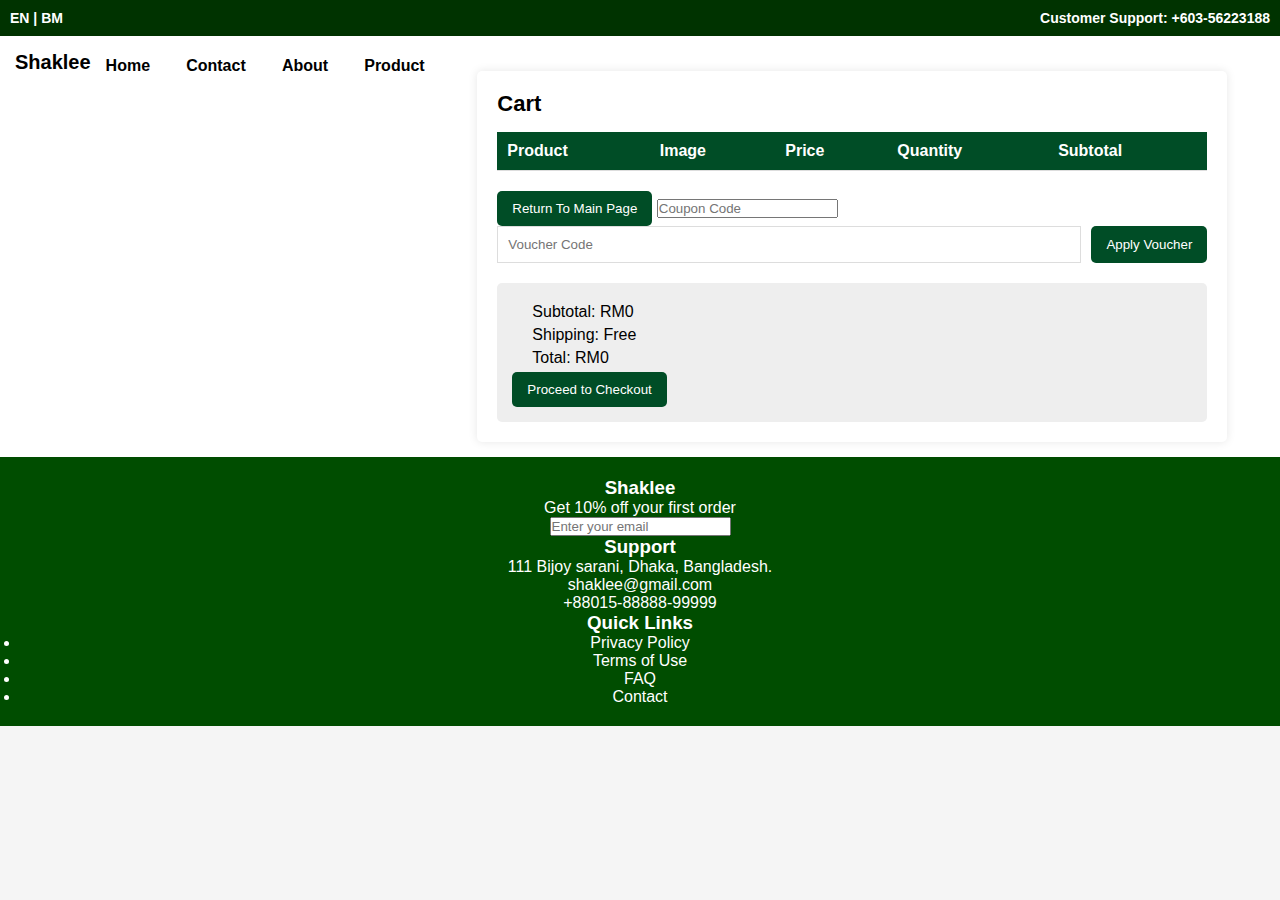
==== cart.html @ 5ec3ae41 "shaklee" ====
<!DOCTYPE html>
<html lang="en">
<head>
    <meta charset="UTF-8">
    <meta name="viewport" content="width=device-width, initial-scale=1.0">
    <title>Shopping Cart</title>
    <link rel="stylesheet" href="styles.css">
    <script src="script.js" defer></script>
</head>
<body>

    <!-- Header Section -->
    <h3>
        <div class="top-bar">
            <span>EN | BM</span> 
            <span>Customer Support: +603-56223188</span>
        </div>
        </h3>
        <div class="nav-bar">
            <span class="logo">Shaklee</span>
            <nav>
                <h2>
                <a href="index.html">Home</a>
                <a href="contact.html">Contact</a>
                <a href="#">About</a>
                <a href="product.html">Product</a>
                </h2>
            </nav>
        </h3>

    <div class="cart-container">
        <h2>Cart</h2>
        <table>
            <thead>
                <tr>
                    <th>Product</th>
                    <th>Image</th>
                    <th>Price</th>
                    <th>Quantity</th>
                    <th>Subtotal</th>
                </tr>
            </thead>
            <tbody id="cart-items">
                <!-- Cart items will be inserted here by JavaScript -->
            </tbody>
        </table>

        <div class="cart-actions">
            <a href="index.html"><button class="btn-secondary">Return To Main Page</button></a>
            <input type="text" placeholder="Coupon Code">
        </div>

        <div class="voucher-section">
            <input type="text" placeholder="Voucher Code">
            <button>Apply Voucher</button>
        </div>

        <div class="cart-total">
            <p>Subtotal: <span id="subtotal">RM0</span></p>
            <p>Shipping: Free</p>
            <p>Total: <span id="total">RM0</span></p>
            <a href="checkout.html"></a><button id="checkout-btn">Proceed to Checkout</button></div>
        </div>
    </div>

    <footer>
        <div class="footer-section">
            <h3>Shaklee</h3>
            <p>Get 10% off your first order</p>
            <input type="email" placeholder="Enter your email">
        </div>

        <div class="footer-section">
            <h3>Support</h3>
            <p>111 Bijoy sarani, Dhaka, Bangladesh.</p>
            <p>shaklee@gmail.com</p>
            <p>+88015-88888-99999</p>
        </div>

        <div class="footer-section">
            <h3>Quick Links</h3>
            <ul>
                <li>Privacy Policy</li>
                <li>Terms of Use</li>
                <li>FAQ</li>
                <li>Contact</li>
            </ul>
        </div>
    </footer>

</body>
</html>
---- styles.css ----
body {
    font-family: Arial, sans-serif;
    margin: 0;
    padding: 0;
}

/* Header */
.top-bar {
    background: #004d00;
    color: white;
    text-align: center;
    padding: 5px 15px;
    margin: 0;
    display: flex;
    justify-content: space-between;
    align-items: center;
    font-size: 14px;
}

/* Removes any unwanted spacing */
* {
    margin: 0;
    padding: 0;
    box-sizing: border-box;
}

.nav-bar {
    display: flex;
    justify-content: space-between;
    padding: 20px;
    background: white;
    box-shadow: 0 2px 5px rgba(0, 0, 0, 0.1);
}

.nav-bar .logo {
    font-size: 20px;
    font-weight: bold;
}

.nav-bar nav a {
    margin: 0 15px;
    text-decoration: none;
    color: black;
}

.search-bar {
    padding: 5px;
    border: 1px solid #ddd;
    border-radius: 5px;
}

/* Login Section */
.login-container {
    display: flex;
    align-items: center;
    justify-content: center;
    padding: 50px;
    gap: 30px;
}

.login-image img {
    width: 300px;
    max-width: 100%;
}

.login-form {
    width: 350px;
}

.login-form h2 {
    font-size: 24px;
    margin-bottom: 10px;
}

.login-form p {
    font-size: 14px;
    color: gray;
}

.login-form input {
    width: 100%;
    padding: 10px;
    margin: 10px 0;
    border: 1px solid #ddd;
    border-radius: 5px;
}

.login-form button {
    width: 100%;
    padding: 10px;
    margin: 10px 0;
    background: green;
    color: white;
    border: none;
    cursor: pointer;
    border-radius: 5px;
}

.login-links {
    display: flex;
    justify-content: space-between;
    margin-top: 10px;
}

.forgot-password, .sign-up {
    font-size: 14px;
    color: red;
    text-decoration: none;
}

.forgot-password:hover, .sign-up:hover {
    text-decoration: underline;
}

/* Footer */
footer {
    background: #004d00;
    color: white;
    padding: 20px;
    text-align: center;
}

.footer-content {
    display: flex;
    justify-content: space-around;
    padding: 10px;
}

.footer-content .column {
    width: 20%;
}

.copyright {
    margin-top: 20px;
}

/* HEADER & NAVIGATION */
.top-bar {
    background: #004d00;
    color: white;
    text-align: center;
    padding: 10px;
    align-items: center;
}

.nav-bar {
    display: flex;
    justify-content: space-between;
    padding: 15px;
    background: white;
    box-shadow: 0 2px 5px rgba(0, 0, 0, 0.1);
}

.nav-bar .logo {
    font-size: 20px;
    font-weight: bold;
}

.nav-bar nav a {
    margin: 0 15px;
    text-decoration: none;
    color: black;
}

/* RESET & GLOBAL STYLES */
* {
    margin: 0;
    padding: 0;
    box-sizing: border-box;
    font-family: Arial, sans-serif;
}

body {
    background: #f8f8f8;
}

/* LOGO POSITIONING */
.shaklee-logo {
    display: flex;
    align-items: center;
    justify-content: left; /* Aligns logo to the left */
    margin-left: 20px; /* Adjust as needed */
}

/* SIGNUP FORM */
.signup-container {
    max-width: 600px;
    margin: 50px auto;
    padding: 20px;
    background: #fff;
    border-radius: 5px;
    box-shadow: 0px 0px 10px rgba(0, 0, 0, 0.1);
    text-align: center;
}

.signup-container h2 {
    font-size: 18px;
    margin-bottom: 15px;
    color: #333;
}

.checkmark {
    color: green;
    font-size: 20px;
}

/* FORM ELEMENTS */
.form-group {
    margin-bottom: 15px;
    text-align: left;
}

.form-group label {
    display: block;
    font-weight: bold;
    font-size: 14px;
    margin-bottom: 5px;
}

.form-group .hint {
    font-size: 12px;
    font-style: italic;
    color: gray;
}

.form-group input {
    width: 100%;
    padding: 10px;
    border: 1px solid #ccc;
    border-radius: 5px;
}

/* OTP FIELD & BUTTON */
.otp-group {
    display: flex;
    align-items: center;
    gap: 10px;
}

.otp-group input {
    flex: 1;
    width: 120px; /* Large enough for 8 numbers */
    font-size: 16px;
    text-align: center;
}

.otp-btn {
    padding: 8px 15px; /* Small button */
    background: #ddd;
    border: none;
    cursor: pointer;
    font-weight: bold;
    font-size: 14px;
    white-space: nowrap; /* Prevents text wrapping */
}

.otp-btn:hover {
    background: #bbb;
}

/* INLINE CHECKBOX */
.terms-container {
    display: flex;
    align-items: center;
    font-size: 14px;
    margin-top: 10px;
}

.terms-container input {
    margin-right: 8px;
}

/* TERMS & AGREEMENTS */
.terms {
    font-size: 14px;
    text-align: left;
    margin-top: 10px;
}

.terms ul {
    list-style: none;
    padding-left: 20px;
}

.terms ul li::before {
    content: "✔ ";
    color: green;
    font-weight: bold;
}

.terms a {
    color: green;
    text-decoration: none;
}

.terms a:hover {
    text-decoration: underline;
}

/* SUBMIT BUTTONS */
.submit-btn, .login-btn, .cancel-btn {
    width: 30%;
    padding: 12px;
    background: green;
    color: white;
    border: none;
    cursor: pointer;
    font-size: 16px;
    font-weight: bold;
    border-radius: 5px;
    margin-top: 10px;
}

.submit-btn:hover, .login-btn:hover, .cancel-btn:hover {
    background: darkgreen;
}

/* FOOTER */
footer {
    background: #004d00;
    color: white;
    padding: 20px;
    text-align: center;
}

.footer-content {
    display: flex;
    justify-content: space-around;
    padding: 10px;
}

.footer-content .column {
    width: 20%;
}

.copyright {
    margin-top: 20px;
}

/* LOGIN FORM */
.main {
    display: flex;
    justify-content: center;
    align-items: center;
    height: 80vh;
    gap: 40px;
}

.image-container img {
    width: 200px;
}

.form-container {
    background: white;
    padding: 30px;
    border-radius: 8px;
    box-shadow: 0 0 10px rgba(0, 0, 0, 0.1);
    text-align: center;
    width: 350px;
}

.form-container h2 {
    font-size: 22px;
    margin-bottom: 5px;
}

.form-container p {
    font-size: 14px;
    color: #555;
    margin-bottom: 20px;
}

/* LOGIN FORM INPUTS */
form input {
    width: 100%;
    padding: 10px;
    margin-bottom: 15px;
    border: 1px solid #ccc;
    border-radius: 5px;
}

/* LOGIN & SIGNUP BUTTONS */
.btn {
    width: 100%;
    padding: 12px;
    border: none;
    font-size: 16px;
    border-radius: 5px;
    cursor: pointer;
    margin-top: 10px;
}

.red-btn {
    background: red;
    color: white;
}

.white-btn {
    background: white;
    border: 1px solid #ccc;
    color: black;
}

/* LOGIN LINK */
.login-link {
    margin-top: 15px;
    font-size: 14px;
}

.login-link a {
    color: blue;
    text-decoration: none;
}

.login-link a:hover {
    text-decoration: underline;
}

/* General Styles */
body {
    font-family: Arial, sans-serif;
    margin: 0;
    padding: 0;
}

/* Top Bar */
.top-bar {
    background: #004d00;
    color: white;
    text-align: center;
    padding: 10px;
}

.top-bar a {
    color: yellow;
    text-decoration: none;
}

/* Header */
header {
    display: flex;
    justify-content: space-between;
    align-items: center;
    padding: 15px 50px;
    background: white;
    box-shadow: 0 2px 5px rgba(0, 0, 0, 0.1);
}

.logo {
    font-size: 22px;
    font-weight: bold;
}

nav a {
    margin: 0 15px;
    text-decoration: none;
    color: black;
    font-size: 16px;
}

.search-cart {
    display: flex;
    gap: 10px;
    align-items: center;
}

.search-cart input {
    padding: 5px;
}

/* Contact Section */
.contact-container {
    display: flex;
    justify-content: space-around;
    padding: 50px;
}

.contact-info {
    width: 30%;
}

.contact-box {
    background: #f8f8f8;
    padding: 20px;
    margin-bottom: 20px;
    border-radius: 5px;
}

.contact-form {
    width: 50%;
    background: white;
    padding: 20px;
    box-shadow: 0 2px 5px rgba(0, 0, 0, 0.1);
}

.contact-form input,
.contact-form textarea {
    width: 100%;
    padding: 10px;
    margin-bottom: 10px;
    border: 1px solid #ccc;
    border-radius: 5px;
}

.contact-form button {
    .submit-btn, .login-btn, .cancel-btn {
        width: 30%;
        padding: 12px;
        background: green;
        color: white;
        border: none;
        cursor: pointer;
        font-size: 16px;
        font-weight: bold;
        border-radius: 5px;
        margin-top: 10px;
    }
}

.contact-form button:hover {
    background: darkgreen;
}

/* Footer */
footer {
    background: #004d00;
    color: white;
    padding: 20px;
    text-align: center;
}

.footer-content {
    display: flex;
    justify-content: space-around;
    padding: 10px;
}

.footer-content .column {
    width: 20%;
}

.copyright {
    margin-top: 20px;
}

/* HEADER & NAVIGATION */
.top-bar {
    background: #004d00;
    color: white;
    text-align: center;
    padding: 10px;
    align-items: center;
}

.nav-bar {
    display: flex;
    justify-content: space-between;
    padding: 15px;
    background: white;
    box-shadow: 0 2px 5px rgba(0, 0, 0, 0.1);
}

.nav-bar .logo {
    font-size: 20px;
    font-weight: bold;
}

.nav-bar nav a {
    margin: 0 15px;
    text-decoration: none;
    color: black;
}

/* RESET & GLOBAL STYLES */
* {
    margin: 0;
    padding: 0;
    box-sizing: border-box;
    font-family: Arial, sans-serif;
}

body {
    background: #f8f8f8;
}

/* LOGO POSITIONING */
.shaklee-logo {
    display: flex;
    align-items: center;
    justify-content: left; /* Aligns logo to the left */
    margin-left: 20px; /* Adjust as needed */
}

/* SIGNUP FORM */
.signup-container {
    max-width: 600px;
    margin: 50px auto;
    padding: 20px;
    background: #fff;
    border-radius: 5px;
    box-shadow: 0px 0px 10px rgba(0, 0, 0, 0.1);
    text-align: center;
}

.signup-container h2 {
    font-size: 18px;
    margin-bottom: 15px;
    color: #333;
}

.checkmark {
    color: green;
    font-size: 20px;
}

/* FORM ELEMENTS */
.form-group {
    margin-bottom: 15px;
    text-align: left;
}

.form-group label {
    display: block;
    font-weight: bold;
    font-size: 14px;
    margin-bottom: 5px;
}

.form-group .hint {
    font-size: 12px;
    font-style: italic;
    color: gray;
}

.form-group input {
    width: 100%;
    padding: 10px;
    border: 1px solid #ccc;
    border-radius: 5px;
}

/* OTP FIELD & BUTTON */
.otp-group {
    display: flex;
    align-items: center;
    gap: 10px;
}

.otp-group input {
    flex: 1;
    width: 120px; /* Large enough for 8 numbers */
    font-size: 16px;
    text-align: center;
}

.otp-btn {
    padding: 8px 15px; /* Small button */
    background: #ddd;
    border: none;
    cursor: pointer;
    font-weight: bold;
    font-size: 14px;
    white-space: nowrap; /* Prevents text wrapping */
}

.otp-btn:hover {
    background: #bbb;
}

/* INLINE CHECKBOX */
.terms-container {
    display: flex;
    align-items: center;
    font-size: 14px;
    margin-top: 10px;
}

.terms-container input {
    margin-right: 8px;
}

/* TERMS & AGREEMENTS */
.terms {
    font-size: 14px;
    text-align: left;
    margin-top: 10px;
}

.terms ul {
    list-style: none;
    padding-left: 20px;
}

.terms ul li::before {
    content: "✔ ";
    color: green;
    font-weight: bold;
}

.terms a {
    color: green;
    text-decoration: none;
}

.terms a:hover {
    text-decoration: underline;
}

/* SUBMIT BUTTONS */
.submit-btn, .login-btn, .cancel-btn {
    width: 30%;
    padding: 12px;
    background: green;
    color: white;
    border: none;
    cursor: pointer;
    font-size: 16px;
    font-weight: bold;
    border-radius: 5px;
    margin-top: 10px;
}

.submit-btn:hover, .login-btn:hover, .cancel-btn:hover {
    background: darkgreen;
}

/* FOOTER */
footer {
    background: #004d00;
    color: white;
    padding: 20px;
    text-align: center;
}

.footer-content {
    display: flex;
    justify-content: space-around;
    padding: 10px;
}

.footer-content .column {
    width: 20%;
}

.copyright {
    margin-top: 20px;
}

/* LOGIN FORM */
.main {
    display: flex;
    justify-content: center;
    align-items: center;
    height: 80vh;
    gap: 40px;
}

.image-container img {
    width: 200px;
}

.form-container {
    background: white;
    padding: 30px;
    border-radius: 8px;
    box-shadow: 0 0 10px rgba(0, 0, 0, 0.1);
    text-align: center;
    width: 350px;
}

.form-container h2 {
    font-size: 22px;
    margin-bottom: 5px;
}

.form-container p {
    font-size: 14px;
    color: #555;
    margin-bottom: 20px;
}

/* LOGIN FORM INPUTS */
form input {
    width: 100%;
    padding: 10px;
    margin-bottom: 15px;
    border: 1px solid #ccc;
    border-radius: 5px;
}

/* LOGIN & SIGNUP BUTTONS */
.btn {
    width: 100%;
    padding: 12px;
    border: none;
    font-size: 16px;
    border-radius: 5px;
    cursor: pointer;
    margin-top: 10px;
}

.red-btn {
    background: red;
    color: white;
}

.white-btn {
    background: white;
    border: 1px solid #ccc;
    color: black;
}

/* LOGIN LINK */
.login-link {
    margin-top: 15px;
    font-size: 14px;
}

.login-link a {
    color: blue;
    text-decoration: none;
}

.login-link a:hover {
    text-decoration: underline;
}
/* General Styles */
body {
    font-family: Arial, sans-serif;
    margin: 0;
    padding: 0;
}

/* Top Bar */
.top-bar {
    background: #004d00;
    color: white;
    text-align: center;
    padding: 10px;
}

.top-bar a {
    color: yellow;
    text-decoration: none;
}

/* Header */
header {
    display: flex;
    justify-content: space-between;
    align-items: center;
    padding: 15px 50px;
    background: white;
    box-shadow: 0 2px 5px rgba(0, 0, 0, 0.1);
}

.logo {
    font-size: 22px;
    font-weight: bold;
}

nav a {
    margin: 0 15px;
    text-decoration: none;
    color: black;
    font-size: 16px;
}

.search-cart {
    display: flex;
    gap: 10px;
    align-items: center;
}

.search-cart input {
    padding: 5px;
}

/* Contact Section */
.contact-container {
    display: flex;
    justify-content: space-around;
    padding: 50px;
}

.contact-info {
    width: 30%;
}

.contact-box {
    background: #f8f8f8;
    padding: 20px;
    margin-bottom: 20px;
    border-radius: 5px;
}

.contact-form {
    width: 50%;
    background: white;
    padding: 20px;
    box-shadow: 0 2px 5px rgba(0, 0, 0, 0.1);
}

.contact-form input,
.contact-form textarea {
    width: 100%;
    padding: 10px;
    margin-bottom: 10px;
    border: 1px solid #ccc;
    border-radius: 5px;
}

.contact-form button {
    .submit-btn, .login-btn, .cancel-btn {
        width: 30%;
        padding: 12px;
        background: green;
        color: white;
        border: none;
        cursor: pointer;
        font-size: 16px;
        font-weight: bold;
        border-radius: 5px;
        margin-top: 10px;
    }
}

.contact-form button:hover {
    background: darkgreen;
}

/* Footer */
footer {
    background: #004d00;
    color: white;
    padding: 20px;
    text-align: center;
}

.footer-content {
    display: flex;
    justify-content: space-around;
    padding: 10px;
}

.footer-content .column {
    width: 20%;
}

.copyright {
    margin-top: 20px;
}
body {
    font-family: Arial, sans-serif;
    margin: 0;
    padding: 0;
}

/* Header */
.top-bar {
    display: flex;
    justify-content: space-between;
    background: #004d00;
    color: white;
    padding: 10px 20px;
}

.top-bar nav a {
    color: white;
    text-decoration: none;
    margin: 0 10px;
}

/* Sidebar */
.sidebar {
    width: 200px;
    background: #f8f8f8;
    padding: 15px;
    position: fixed;
    top: 50px;
    left: 0;
    height: 100%;
}

.sidebar ul {
    list-style: none;
    padding: 0;
}

.sidebar li {
    padding: 10px;
    border-bottom: 1px solid #ddd;
    cursor: pointer;
}

/* Hero Section */
.hero {
    display: flex;
    justify-content: center;
    align-items: center;
    height: 400px;
}

.hero img {
    width: 70%;
    padding: 50px;
}

/* Products */
.products {
    margin-left: 20px;
    padding: 20px;
}

.product-grid {
    display: grid;
    flex-wrap: wrap;
    justify-content: center;
    gap: 20px;
    align-items: stretch;
}

.product {
    background: white;
    padding: 10px;
    text-align: center;
    border: 1px solid #ddd;
    width: 200px;
    height: 350px;
    display: flex;
    flex-direction: column;
    justify-content: space-between;
}

.product img {
    width: 150px;
    height: 150px;
    object-fit: contain;
}

button {
    background: green;
    color: white;
    padding: 5px 10px;
    border: none;
    cursor: pointer;
}

.view-all {
    display: block;
    margin: 20px auto;
}

/* Features */
.features {
    display: flex;
    justify-content: space-around;
    background: #f8f8f8;
    padding: 20px;
}

/* Footer */
footer {
    background: #004d00;
    color: white;
    padding: 20px;
    text-align: center;
}

.footer-content {
    display: flex;
    justify-content: space-around;
    padding: 10px;
}

.footer-content .column {
    width: 25%;
}
.body {
    font-family: Arial, sans-serif;
    margin: 0;
    padding: 0;
}

/* Header Styles */
.top-bar {
    background: #003300;
    color: white;
    padding: 10px;
    text-align: center;
}

.navbar {
    background: #f5f5f5;
    padding: 15px;
    display: flex;
    align-items: center;
    justify-content: space-between;
}

.navbar .logo {
    height: 40px;
}

.navbar nav a {
    margin: 0 10px;
    text-decoration: none;
    color: #003300;
}

.shipping-info {
    font-size: 18px;
    font-weight: bold;
    padding: 15px;
    background-color: #ffffff;
    border-radius: 5px;
    box-shadow: 0 0 10px rgba(0, 0, 0, 0.1);
    margin-bottom: 20px;
}
body {
    font-family: Arial, sans-serif;
    background-color: #f5f5f5;
    margin: 0;
    padding: 0;
}

header {
    display: flex;
    justify-content: space-between;
    background-color: #004d26;
    color: white;
    padding: 15px;
    text-align: center;
    font-size: 24px;
    font-weight: bold;
}

.logo {
    font-size: 24px;
    font-weight: bold;
}

nav ul {
    display: flex;
    list-style: none;
    padding: 0;
}

nav ul li {
    margin: 0 15px;
}

nav ul li a {
    color: white;
    text-decoration: none;
}

.cart-icons img {
    width: 20px;
    margin-left: 15px;
}

.breadcrumb {
    padding: 10px 20px;
    font-size: 14px;
    color: #555;
}

.cart-container {
    width: 60%;
    margin: auto;
    background: white;
    padding: 20px;
    border-radius: 5px;
    box-shadow: 0 0 10px rgba(0, 0, 0, 0.1);
    margin-top: 20px;
}

h2 {
    font-size: 22px;
    margin-bottom: 15px;
}

/* Table Styling */
table {
    width: 100%;
    border-collapse: collapse;
    margin-bottom: 20px;
}

th, td {
    padding: 10px;
    text-align: left;
    border-bottom: 1px solid #ddd;
}

th {
    background-color: #004d26;
    color: white;
}

img {
    width: 50px;
    height: auto;
}

/* Voucher Section */
.voucher-section {
    display: flex;
    gap: 10px;
    margin-bottom: 20px;
}

.voucher-section input {
    flex: 1;
    padding: 10px;
    border: 1px solid #ddd;
}

button {
    background-color: #004d26;
    color: white;
    border: none;
    padding: 10px 15px;
    cursor: pointer;
    border-radius: 5px;
}

button:hover {
    background-color: #003b1c;
}

/* Cart Total Section */
.cart-total {
    background: #eee;
    padding: 15px;
    border-radius: 5px;
}

.cart-total p {
    margin: 5px 20px;
    font-size: 16px;
}
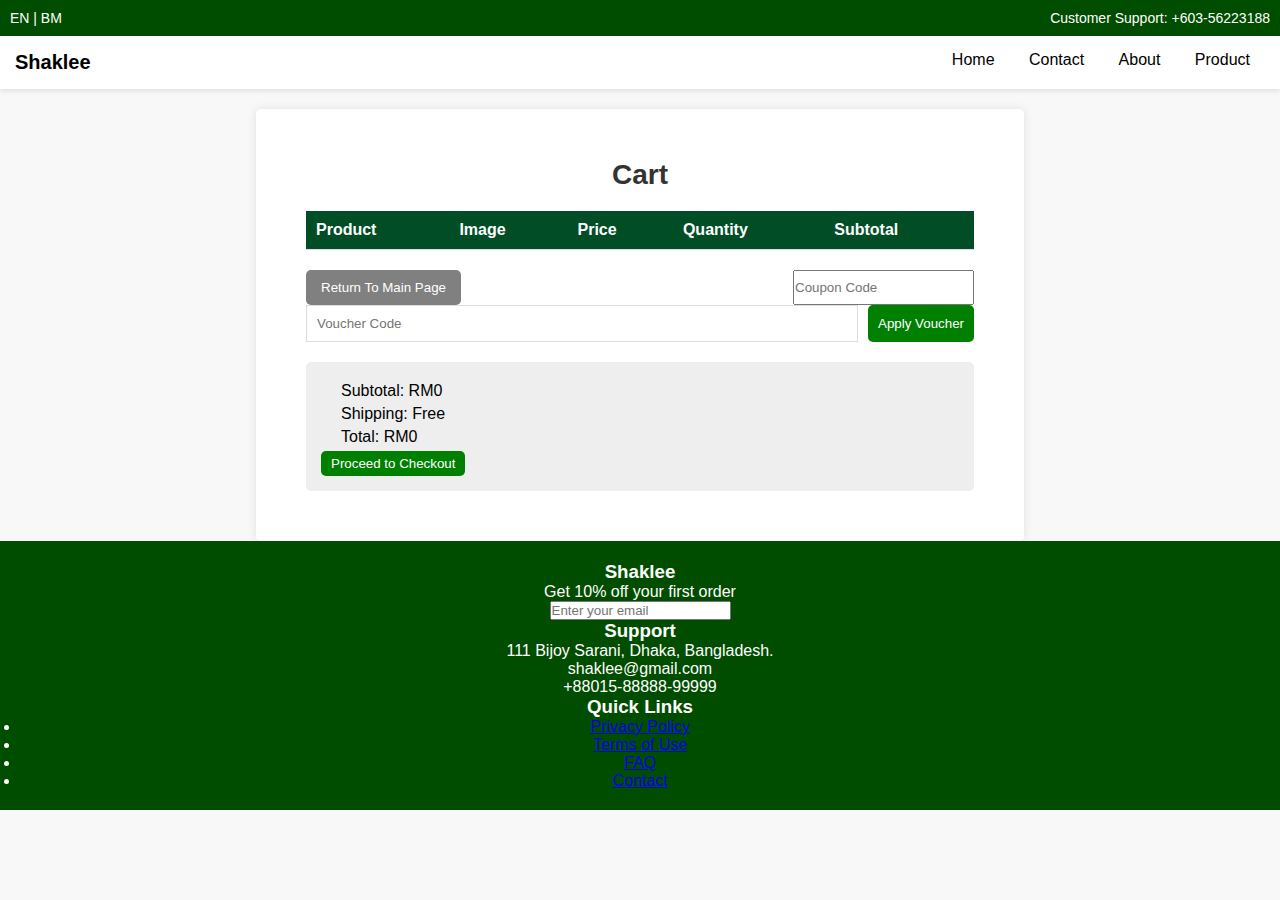
==== commit 88918660: "website" ====
--- a/cart.html
+++ b/cart.html
@@ -10,24 +10,22 @@
 <body>
 
     <!-- Header Section -->
-    <h3>
-        <div class="top-bar">
-            <span>EN | BM</span> 
-            <span>Customer Support: +603-56223188</span>
-        </div>
-        </h3>
-        <div class="nav-bar">
-            <span class="logo">Shaklee</span>
-            <nav>
-                <h2>
-                <a href="index.html">Home</a>
-                <a href="contact.html">Contact</a>
-                <a href="#">About</a>
-                <a href="product.html">Product</a>
-                </h2>
-            </nav>
-        </h3>
+    <div class="top-bar">
+        <span>EN | BM</span> 
+        <span>Customer Support: +603-56223188</span>
+    </div>
 
+    <div class="nav-bar">
+        <span class="logo">Shaklee</span>
+        <nav>
+            <a href="index.html">Home</a>
+            <a href="contact.html">Contact</a>
+            <a href="#">About</a>
+            <a href="product.html">Product</a>
+        </nav>
+    </div>
+
+    <!-- Shopping Cart Section -->
     <div class="cart-container">
         <h2>Cart</h2>
         <table>
@@ -59,10 +57,13 @@
             <p>Subtotal: <span id="subtotal">RM0</span></p>
             <p>Shipping: Free</p>
             <p>Total: <span id="total">RM0</span></p>
-            <a href="checkout.html"></a><button id="checkout-btn">Proceed to Checkout</button></div>
+            <a href="checkout.html">
+                <button id="checkout-btn">Proceed to Checkout</button>
+            </a>
         </div>
     </div>
 
+    <!-- Footer Section -->
     <footer>
         <div class="footer-section">
             <h3>Shaklee</h3>
@@ -72,7 +73,7 @@
 
         <div class="footer-section">
             <h3>Support</h3>
-            <p>111 Bijoy sarani, Dhaka, Bangladesh.</p>
+            <p>111 Bijoy Sarani, Dhaka, Bangladesh.</p>
             <p>shaklee@gmail.com</p>
             <p>+88015-88888-99999</p>
         </div>
@@ -80,13 +81,13 @@
         <div class="footer-section">
             <h3>Quick Links</h3>
             <ul>
-                <li>Privacy Policy</li>
-                <li>Terms of Use</li>
-                <li>FAQ</li>
-                <li>Contact</li>
+                <li><a href="#">Privacy Policy</a></li>
+                <li><a href="#">Terms of Use</a></li>
+                <li><a href="#">FAQ</a></li>
+                <li><a href="contact.html">Contact</a></li>
             </ul>
         </div>
     </footer>
 
 </body>
-</html>+</html>
--- a/styles.css
+++ b/styles.css
@@ -1014,10 +1014,9 @@
 
 .product-grid {
     display: grid;
-    flex-wrap: wrap;
+    grid-template-columns: repeat(5, 1fr); /* 5 kolom dalam satu baris */
+    gap: 20px;
     justify-content: center;
-    gap: 20px;
-    align-items: stretch;
 }
 
 .product {
@@ -1240,4 +1239,1231 @@
 .cart-total p {
     margin: 5px 20px;
     font-size: 16px;
-}+}
+.products {
+    margin-left: 20px;
+    padding: 20px;
+}
+
+.product-grid {
+    display: grid;
+    flex-wrap: wrap;
+    justify-content: center;
+    gap: 20px;
+    align-items: stretch;
+}
+
+.product {
+    background: white;
+    padding: 10px;
+    text-align: center;
+    border: 1px solid #ddd;
+    width: 200px;
+    height: 350px;
+    display: flex;
+    flex-direction: column;
+    justify-content: space-between;
+}
+
+.product img {
+    width: 150px;
+    height: 150px;
+    object-fit: contain;
+}
+
+button {
+    background: green;
+    color: white;
+    padding: 5px 10px;
+    border: none;
+    cursor: pointer;
+}
+
+.view-all {
+    display: block;
+    margin: 20px auto;
+}
+
+/* Features */
+.features {
+    display: flex;
+    justify-content: space-around;
+    background: #f8f8f8;
+    padding: 20px;
+}
+
+/* Footer */
+footer {
+    background: #004d00;
+    color: white;
+    padding: 20px;
+    text-align: center;
+}
+
+.footer-content {
+    display: flex;
+    justify-content: space-around;
+    padding: 10px;
+}
+
+.footer-content .column {
+    width: 25%;
+}
+/* style for account */
+/* Main Layout - Sidebar and Content */
+.account-container {
+    display: flex;
+    flex-wrap: wrap; /* Ensure sidebar and content stay side by side */
+    justify-content: space-between;
+    align-items: flex-start;
+    max-width: 1600px;
+    margin: auto;
+    padding: 20px;
+}
+
+/* Sidebar */
+.sidebar {
+    width: 30%;
+    min-width: 250px;
+    max-width: 300px;
+    background: white;
+    padding: 20px;
+    border-radius: 5px;
+    flex-shrink: 0; /* Prevents sidebar from shrinking */
+    transition: transform 0.3s ease-in-out;
+}
+
+/* Main Content */
+.account-details {
+    flex-grow: 1; /* Takes the remaining space */
+    background: white;
+    padding: 20px;
+    border-radius: 5px;
+    min-width: 0; /* Fixes potential flexbox issues */
+    overflow: hidden;
+}
+
+/* Ensure Form Inputs Expand Properly */
+.account-details form {
+    width: 100%;
+}
+
+/* Prevent Sidebar from Overlapping */
+@media (max-width: 768px) {
+    .account-container {
+        flex-direction: column; /* stack sidebar on top for smaller screens */
+    }
+
+    .sidebar {
+        width: 100%; /* Make sidebar full width */
+        position: fixed;
+        left: -100%;
+        top: 0;
+        height: 100vh;
+        background: white;
+        box-shadow: 2px 0 5px rgba(0, 0, 0, 0.2);
+        padding-top: 60px;
+    }
+
+    .sidebar.active {
+        left: 0;
+    }
+
+    .menu-toggle {
+        display: block; /* Show button on small screens */
+        position: fixed;
+        top: 15px;
+        left: 15px;
+        z-index: 1000;
+        background: white;
+        padding: 10px;
+        border: 1px solid #ccc;
+        border-radius: 5px;
+    }
+}
+
+/* Form Styling */
+.form-group {
+    margin-bottom: 15px;
+}
+
+.form-group label {
+    display: block;
+    font-weight: bold;
+}
+
+.form-group input {
+    width: 100%;
+    padding: 10px;
+    border: 1px solid #ccc;
+    border-radius: 5px;
+}
+
+/* Buttons */
+.form-buttons {
+    display: flex;
+    justify-content: flex-end;
+    gap: 10px;
+}
+
+.btn-primary {
+    background: green;
+    color: white;
+    padding: 10px 15px;
+    border: none;
+    cursor: pointer;
+}
+
+.btn-secondary {
+    background: gray;
+    color: white;
+    padding: 10px 15px;
+    border: none;
+    cursor: pointer;
+}
+
+/* style for Checkout */
+.body {
+    font-family: Arial, sans-serif;
+    margin: 0;
+    padding: 0;
+}
+
+/* Header Styles */
+.top-bar {
+    background: #003300;
+    color: white;
+    padding: 10px;
+    text-align: center;
+}
+
+.navbar {
+    background: #f5f5f5;
+    padding: 15px;
+    display: flex;
+    align-items: center;
+    justify-content: space-between;
+}
+
+.navbar .logo {
+    height: 40px;
+}
+
+.navbar nav a {
+    margin: 0 10px;
+    text-decoration: none;
+    color: #003300;
+}
+
+.shipping-info {
+    font-size: 18px;
+    font-weight: bold;
+    padding: 15px;
+    background-color: #ffffff;
+    border-radius: 5px;
+    box-shadow: 0 0 10px rgba(0, 0, 0, 0.1);
+    margin-bottom: 20px;
+}
+
+/* Shopping Cart */
+body {
+    font-family: Arial, sans-serif;
+    background-color: #f5f5f5;
+    margin: 0;
+    padding: 0;
+}
+
+header {
+    display: flex;
+    justify-content: space-between;
+    background-color: #004d26;
+    color: white;
+    padding: 15px;
+    text-align: center;
+    font-size: 24px;
+    font-weight: bold;
+}
+
+.logo {
+    font-size: 24px;
+    font-weight: bold;
+}
+
+nav ul {
+    display: flex;
+    list-style: none;
+    padding: 0;
+}
+
+nav ul li {
+    margin: 0 15px;
+}
+
+nav ul li a {
+    color: white;
+    text-decoration: none;
+}
+
+.cart-icons img {
+    width: 20px;
+    margin-left: 15px;
+}
+
+.breadcrumb {
+    padding: 10px 20px;
+    font-size: 14px;
+    color: #555;
+}
+
+.cart-container {
+    width: 60%;
+    margin: auto;
+    background: white;
+    padding: 20px;
+    border-radius: 5px;
+    box-shadow: 0 0 10px rgba(0, 0, 0, 0.1);
+    margin-top: 20px;
+}
+
+h2 {
+    font-size: 22px;
+    margin-bottom: 15px;
+}
+
+/* Table Styling */
+table {
+    width: 100%;
+    border-collapse: collapse;
+    margin-bottom: 20px;
+}
+
+th, td {
+    padding: 10px;
+    text-align: left;
+    border-bottom: 1px solid #ddd;
+}
+
+th {
+    background-color: #004d26;
+    color: white;
+}
+
+img {
+    width: 50px;
+    height: auto;
+}
+
+/* Voucher Section */
+.voucher-section {
+    display: flex;
+    gap: 10px;
+    margin-bottom: 20px;
+}
+
+.voucher-section input {
+    flex: 1;
+    padding: 10px;
+    border: 1px solid #ddd;
+}
+
+button {
+    background-color: #004d26;
+    color: white;
+    border: none;
+    padding: 10px 15px;
+    cursor: pointer;
+    border-radius: 5px;
+}
+
+button:hover {
+    background-color: #003b1c;
+}
+
+/* Cart Total Section */
+.cart-total {
+    background: #eee;
+    padding: 15px;
+    border-radius: 5px;
+}
+
+.cart-total p {
+    margin: 5px 20px;
+    font-size: 16px;
+}
+
+/* style for index */
+body {
+    font-family: Arial, sans-serif;
+    margin: 0;
+    padding: 0;
+}
+
+/* Header */
+.top-bar {
+    display: flex;
+    justify-content: space-between;
+    background: #004d00;
+    color: white;
+    padding: 10px 20px;
+}
+
+.top-bar nav a {
+    color: white;
+    text-decoration: none;
+    margin: 0 10px;
+}
+
+/* Sidebar */
+.sidebar {
+    width: 200px;
+    background: #f8f8f8;
+    padding: 15px;
+    position: fixed;
+    top: 50px;
+    left: 0;
+    height: 100%;
+}
+
+.sidebar ul {
+    list-style: none;
+    padding: 0;
+}
+
+.sidebar li {
+    padding: 10px;
+    border-bottom: 1px solid #ddd;
+    cursor: pointer;
+}
+
+/* Hero Section */
+.hero {
+    display: flex;
+    justify-content: center;
+    align-items: center;
+    height: 400px;
+}
+
+.hero img {
+    width: 70%;
+    padding: 50px;
+}
+
+/* Products */
+h2 {
+    text-align: center;
+    font-size: 28px;
+    font-weight: bold;
+    margin-bottom: 20px;
+    color: #333;
+}
+
+h2 span {
+    background: linear-gradient(to right, #000000, #000000);
+    -webkit-background-clip: text;
+    -webkit-text-fill-color: transparent;
+}
+
+.products {
+    margin-left: 20px;
+    padding: 20px;
+}
+
+.product-grid {
+    display: grid;
+    flex-wrap: wrap;
+    justify-content: center;
+    gap: 20px;
+    align-items: stretch;
+}
+
+.product {
+    background: white;
+    padding: 10px;
+    text-align: center;
+    border: 1px solid #ddd;
+    width: 200px;
+    height: 350px;
+    display: flex;
+    flex-direction: column;
+    justify-content: space-between;
+}
+
+.product img {
+    width: 150px;
+    height: 150px;
+    object-fit: contain;
+}
+
+button {
+    background: green;
+    color: white;
+    padding: 5px 10px;
+    border: none;
+    cursor: pointer;
+}
+
+.view-all {
+    display: block;
+    margin: 20px auto;
+}
+
+/* Features */
+.features {
+    display: flex;
+    justify-content: space-around;
+    background: #f8f8f8;
+    padding: 20px;
+}
+
+/* Footer */
+footer {
+    background: #004d00;
+    color: white;
+    padding: 20px;
+    text-align: center;
+}
+
+.footer-content {
+    display: flex;
+    justify-content: space-around;
+    padding: 10px;
+}
+
+.footer-content .column {
+    width: 25%;
+}
+
+/* style for login */
+body {
+    font-family: Arial, sans-serif;
+    margin: 0;
+    padding: 0;
+}
+
+/* Header */
+.top-bar {
+    background: #004d00;
+    color: white;
+    text-align: center;
+    padding: 5px 15px;
+    margin: 0;
+    display: flex;
+    justify-content: space-between;
+    align-items: center;
+    font-size: 14px;
+}
+
+/* Removes any unwanted spacing */
+* {
+    margin: 0;
+    padding: 0;
+    box-sizing: border-box;
+}
+
+.nav-bar {
+    display: flex;
+    justify-content: space-between;
+    padding: 20px;
+    background: white;
+    box-shadow: 0 2px 5px rgba(0, 0, 0, 0.1);
+}
+
+.nav-bar .logo {
+    font-size: 20px;
+    font-weight: bold;
+}
+
+.nav-bar nav a {
+    margin: 0 15px;
+    text-decoration: none;
+    color: black;
+}
+
+.search-bar {
+    padding: 5px;
+    border: 1px solid #ddd;
+    border-radius: 5px;
+}
+
+/* Login Section */
+.login-container {
+    display: flex;
+    align-items: center;
+    justify-content: center;
+    padding: 50px;
+    gap: 30px;
+}
+
+.login-image img {
+    width: 300px;
+    max-width: 100%;
+}
+
+.login-form {
+    width: 350px;
+}
+
+.login-form h2 {
+    font-size: 24px;
+    margin-bottom: 10px;
+}
+
+.login-form p {
+    font-size: 14px;
+    color: gray;
+}
+
+.login-form input {
+    width: 100%;
+    padding: 10px;
+    margin: 10px 0;
+    border: 1px solid #ddd;
+    border-radius: 5px;
+}
+
+.login-form button {
+    width: 100%;
+    padding: 10px;
+    margin: 10px 0;
+    background: green;
+    color: white;
+    border: none;
+    cursor: pointer;
+    border-radius: 5px;
+}
+
+.login-links {
+    display: flex;
+    justify-content: space-between;
+    margin-top: 10px;
+}
+
+.forgot-password, .sign-up {
+    font-size: 14px;
+    color: red;
+    text-decoration: none;
+}
+
+.forgot-password:hover, .sign-up:hover {
+    text-decoration: underline;
+}
+
+/* Footer */
+footer {
+    background: #004d00;
+    color: white;
+    padding: 20px;
+    text-align: center;
+}
+
+.footer-content {
+    display: flex;
+    justify-content: space-around;
+    padding: 10px;
+}
+
+.footer-content .column {
+    width: 20%;
+}
+
+.copyright {
+    margin-top: 20px;
+}
+
+/* style for sign up */
+/* HEADER & NAVIGATION */
+.top-bar {
+    background: #004d00;
+    color: white;
+    text-align: center;
+    padding: 10px;
+    align-items: center;
+}
+
+.nav-bar {
+    display: flex;
+    justify-content: space-between;
+    padding: 15px;
+    background: white;
+    box-shadow: 0 2px 5px rgba(0, 0, 0, 0.1);
+}
+
+.nav-bar .logo {
+    font-size: 20px;
+    font-weight: bold;
+}
+
+.nav-bar nav a {
+    margin: 0 15px;
+    text-decoration: none;
+    color: black;
+}
+
+/* RESET & GLOBAL STYLES */
+* {
+    margin: 0;
+    padding: 0;
+    box-sizing: border-box;
+    font-family: Arial, sans-serif;
+}
+
+body {
+    background: #f8f8f8;
+}
+
+/* LOGO POSITIONING */
+.shaklee-logo {
+    display: flex;
+    align-items: center;
+    justify-content: left; /* Aligns logo to the left */
+    margin-left: 20px; /* Adjust as needed */
+}
+
+/* SIGNUP FORM */
+.signup-container {
+    max-width: 600px;
+    margin: 50px auto;
+    padding: 20px;
+    background: #fff;
+    border-radius: 5px;
+    box-shadow: 0px 0px 10px rgba(0, 0, 0, 0.1);
+    text-align: center;
+}
+
+.signup-container h2 {
+    font-size: 18px;
+    margin-bottom: 15px;
+    color: #333;
+}
+
+.checkmark {
+    color: green;
+    font-size: 20px;
+}
+
+/* FORM ELEMENTS */
+.form-group {
+    margin-bottom: 15px;
+    text-align: left;
+}
+
+.form-group label {
+    display: block;
+    font-weight: bold;
+    font-size: 14px;
+    margin-bottom: 5px;
+}
+
+.form-group .hint {
+    font-size: 12px;
+    font-style: italic;
+    color: gray;
+}
+
+.form-group input {
+    width: 100%;
+    padding: 10px;
+    border: 1px solid #ccc;
+    border-radius: 5px;
+}
+
+/* OTP FIELD & BUTTON */
+.otp-group {
+    display: flex;
+    align-items: center;
+    gap: 10px;
+}
+
+.otp-group input {
+    flex: 1;
+    width: 120px; /* Large enough for 8 numbers */
+    font-size: 16px;
+    text-align: center;
+}
+
+.otp-btn {
+    padding: 8px 15px; /* Small button */
+    background: #ddd;
+    border: none;
+    cursor: pointer;
+    font-weight: bold;
+    font-size: 14px;
+    white-space: nowrap; /* Prevents text wrapping */
+}
+
+.otp-btn:hover {
+    background: #bbb;
+}
+
+/* INLINE CHECKBOX */
+.terms-container {
+    display: flex;
+    align-items: center;
+    font-size: 14px;
+    margin-top: 10px;
+}
+
+.terms-container input {
+    margin-right: 8px;
+}
+
+/* TERMS & AGREEMENTS */
+.terms {
+    font-size: 14px;
+    text-align: left;
+    margin-top: 10px;
+}
+
+.terms ul {
+    list-style: none;
+    padding-left: 20px;
+}
+
+.terms ul li::before {
+    content: "✔ ";
+    color: green;
+    font-weight: bold;
+}
+
+.terms a {
+    color: green;
+    text-decoration: none;
+}
+
+.terms a:hover {
+    text-decoration: underline;
+}
+
+/* SUBMIT BUTTONS */
+.submit-btn, .login-btn, .cancel-btn {
+    width: 30%;
+    padding: 12px;
+    background: green;
+    color: white;
+    border: none;
+    cursor: pointer;
+    font-size: 16px;
+    font-weight: bold;
+    border-radius: 5px;
+    margin-top: 10px;
+}
+
+.submit-btn:hover, .login-btn:hover, .cancel-btn:hover {
+    background: darkgreen;
+}
+
+/* FOOTER */
+footer {
+    background: #004d00;
+    color: white;
+    padding: 20px;
+    text-align: center;
+}
+
+.footer-content {
+    display: flex;
+    justify-content: space-around;
+    padding: 10px;
+}
+
+.footer-content .column {
+    width: 20%;
+}
+
+.copyright {
+    margin-top: 20px;
+}
+
+/* LOGIN FORM */
+.main {
+    display: flex;
+    justify-content: center;
+    align-items: center;
+    height: 80vh;
+    gap: 40px;
+}
+
+.image-container img {
+    width: 200px;
+}
+
+.form-container {
+    background: white;
+    padding: 30px;
+    border-radius: 8px;
+    box-shadow: 0 0 10px rgba(0, 0, 0, 0.1);
+    text-align: center;
+    width: 350px;
+}
+
+.form-container h2 {
+    font-size: 22px;
+    margin-bottom: 5px;
+}
+
+.form-container p {
+    font-size: 14px;
+    color: #555;
+    margin-bottom: 20px;
+}
+
+/* LOGIN FORM INPUTS */
+form input {
+    width: 100%;
+    padding: 10px;
+    margin-bottom: 15px;
+    border: 1px solid #ccc;
+    border-radius: 5px;
+}
+
+/* LOGIN & SIGNUP BUTTONS */
+.btn {
+    width: 100%;
+    padding: 12px;
+    border: none;
+    font-size: 16px;
+    border-radius: 5px;
+    cursor: pointer;
+    margin-top: 10px;
+}
+
+.red-btn {
+    background: red;
+    color: white;
+}
+
+.white-btn {
+    background: white;
+    border: 1px solid #ccc;
+    color: black;
+}
+
+/* LOGIN LINK */
+.login-link {
+    margin-top: 15px;
+    font-size: 14px;
+}
+
+.login-link a {
+    color: blue;
+    text-decoration: none;
+}
+
+.login-link a:hover {
+    text-decoration: underline;
+}
+
+/* style for product */
+body {
+    font-family: Arial, sans-serif;
+    margin: 0;
+    padding: 0;
+}
+
+/* Header */
+.top-bar {
+    background: #004d00;
+    color: white;
+    text-align: center;
+    padding: 10px;
+}
+
+.nav-bar {
+    display: flex;
+    justify-content: space-between;
+    padding: 15px;
+    background: white;
+}
+
+.search-bar {
+    padding: 5px;
+    border: 1px solid #ddd;
+}
+
+/* Product Section */
+.product-container {
+    display: flex;
+    padding: 50px;
+}
+
+.product-images {
+    width: 40%;
+}
+
+.main-image {
+    width: 100%;
+}
+
+.thumbnail-container img {
+    width: 60px;
+    margin: 5px;
+}
+
+.product-details {
+    width: 50%;
+    padding-left: 50px;
+}
+
+.price {
+    font-size: 24px;
+    color: green;
+}
+
+.color-box {
+    display: inline-block;
+    width: 20px;
+    height: 20px;
+    margin: 5px;
+    border-radius: 50%;
+}
+
+.red {
+    background: red;
+}
+
+.black {
+    background: black;
+}
+
+.size-btn {
+    padding: 5px;
+    margin: 5px;
+}
+
+.qty-btn {
+    width: 30px;
+    height: 30px;
+}
+
+.buy-now {
+    background: green;
+    color: white;
+    padding: 10px;
+}
+
+/* Related Products */
+.related-products {
+    padding: 50px;
+}
+
+.product-grid {
+    display: flex;
+    gap: 20px;
+}
+
+.product-card {
+    text-align: center;
+    border: 1px solid #ddd;
+    padding: 10px;
+    width: 150px;
+}
+
+/* Footer */
+footer {
+    background: #004d00;
+    color: white;
+    padding: 20px;
+    text-align: center;
+}
+
+/* style for cart */
+body {
+    font-family: Arial, sans-serif;
+    margin: 0;
+    padding: 0;
+}
+
+/* Header */
+.top-bar {
+    background: #004d00;
+    color: white;
+    text-align: center;
+    padding: 10px;
+}
+
+.nav-bar {
+    display: flex;
+    justify-content: space-between;
+    padding: 15px;
+    background: white;
+}
+
+/* Cart Section */
+.cart-container {
+    padding: 50px;
+}
+
+.cart-table {
+    width: 100%;
+    border-collapse: collapse;
+}
+
+.cart-table th, .cart-table td {
+    border: 1px solid #ddd;
+    padding: 15px;
+    text-align: center;
+}
+
+.cart-table img {
+    width: 50px;
+}
+
+.cart-actions {
+    display: flex;
+    justify-content: space-between;
+    margin-top: 20px;
+}
+
+.remove-btn {
+    background: red;
+    color: white;
+    padding: 5px;
+    cursor: pointer;
+    border: none;
+}
+
+.coupon-section {
+    margin-top: 20px;
+}
+
+.cart-summary {
+    margin-top: 20px;
+    border: 1px solid #ddd;
+    padding: 15px;
+}
+
+/* Footer */
+footer {
+    background: #004d00;
+    color: white;
+    padding: 20px;
+    text-align: center;
+}
+
+/* style for contact us */
+/* General Styles */
+body {
+    font-family: Arial, sans-serif;
+    margin: 0;
+    padding: 0;
+}
+
+/* Top Bar */
+.top-bar {
+    background: #004d00;
+    color: white;
+    text-align: center;
+    padding: 10px;
+}
+
+.top-bar a {
+    color: yellow;
+    text-decoration: none;
+}
+
+/* Header */
+header {
+    display: flex;
+    justify-content: space-between;
+    align-items: center;
+    padding: 15px 50px;
+    background: white;
+    box-shadow: 0 2px 5px rgba(0, 0, 0, 0.1);
+}
+
+.logo {
+    font-size: 22px;
+    font-weight: bold;
+}
+
+nav a {
+    margin: 0 15px;
+    text-decoration: none;
+    color: black;
+    font-size: 16px;
+}
+
+.search-cart {
+    display: flex;
+    gap: 10px;
+    align-items: center;
+}
+
+.search-cart input {
+    padding: 5px;
+}
+
+/* Contact Section */
+.contact-container {
+    display: flex;
+    justify-content: space-around;
+    padding: 50px;
+}
+
+.contact-info {
+    width: 30%;
+}
+
+.contact-box {
+    background: #f8f8f8;
+    padding: 20px;
+    margin-bottom: 20px;
+    border-radius: 5px;
+}
+
+.contact-form {
+    width: 50%;
+    background: white;
+    padding: 20px;
+    box-shadow: 0 2px 5px rgba(0, 0, 0, 0.1);
+}
+
+.contact-form input,
+.contact-form textarea {
+    width: 100%;
+    padding: 10px;
+    margin-bottom: 10px;
+    border: 1px solid #ccc;
+    border-radius: 5px;
+}
+
+.contact-form button {
+    .submit-btn, .login-btn, .cancel-btn {
+        width: 30%;
+        padding: 12px;
+        background: green;
+        color: white;
+        border: none;
+        cursor: pointer;
+        font-size: 16px;
+        font-weight: bold;
+        border-radius: 5px;
+        margin-top: 10px;
+    }
+}
+
+.contact-form button:hover {
+    background: darkgreen;
+}
+
+/* Footer */
+footer {
+    background: #004d00;
+    color: white;
+    padding: 20px;
+    text-align: center;
+}
+
+.footer-content {
+    display: flex;
+    justify-content: space-around;
+    padding: 10px;
+}
+
+.footer-content .column {
+    width: 20%;
+}
+
+.copyright {
+    margin-top: 20px;
+}
